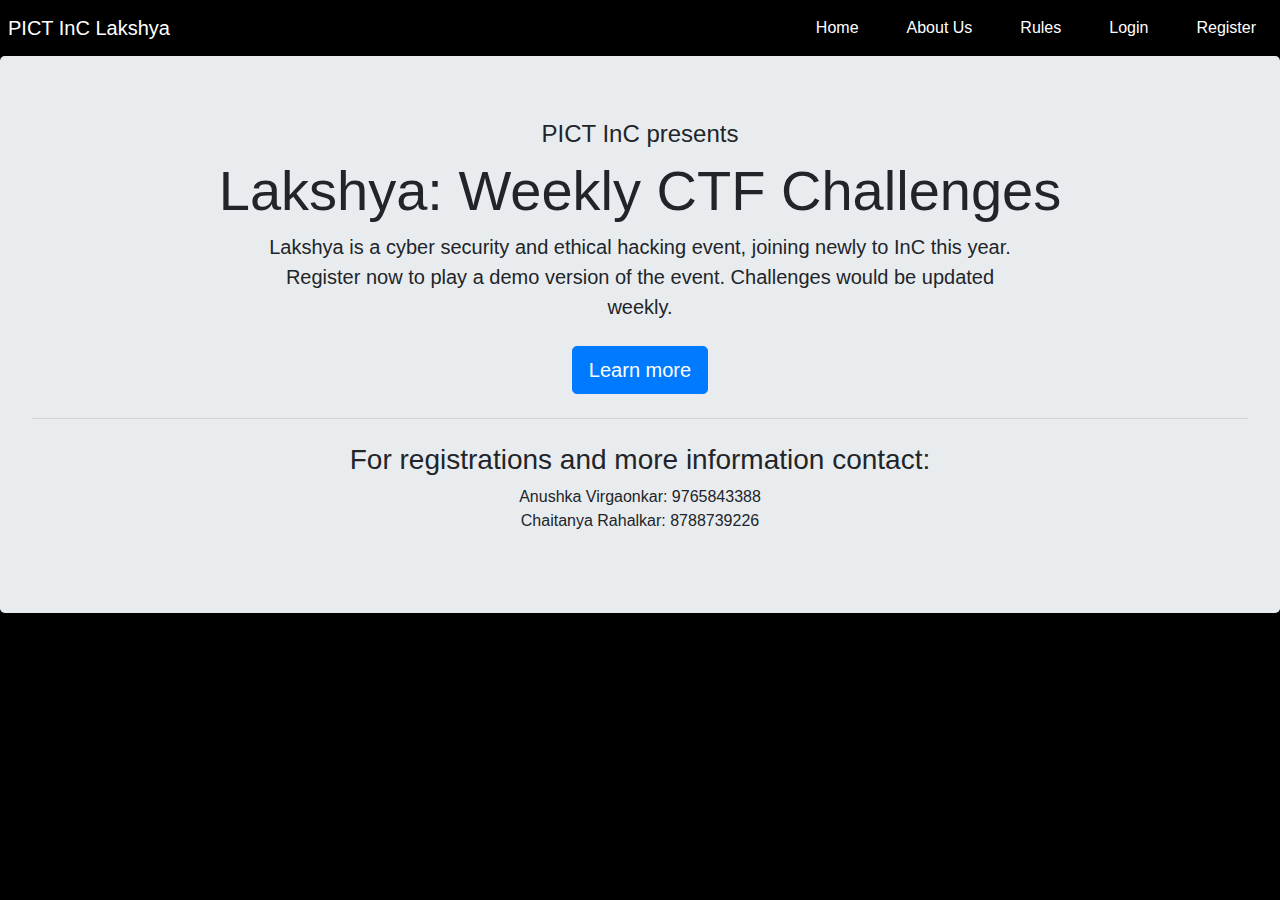
==== index.html @ dfd7f9cf "Add files via upload" ====
<!DOCTYPE html>
<html>
<head>
<meta charset="utf-8">
<meta name="viewport" content="width=device-width, initial-scale=1, shrink-to-fit=no">
<link rel="stylesheet" href="wc1.css">
<link rel="stylesheet" href="https://stackpath.bootstrapcdn.com/bootstrap/4.3.1/css/bootstrap.min.css" integrity="sha384-ggOyR0iXCbMQv3Xipma34MD+dH/1fQ784/j6cY/iJTQUOhcWr7x9JvoRxT2MZw1T" crossorigin="anonymous">
<script src="https://code.jquery.com/jquery-3.3.1.slim.min.js" integrity="sha384-q8i/X+965DzO0rT7abK41JStQIAqVgRVzpbzo5smXKp4YfRvH+8abtTE1Pi6jizo" crossorigin="anonymous"></script>
<script src="https://cdnjs.cloudflare.com/ajax/libs/popper.js/1.14.7/umd/popper.min.js" integrity="sha384-UO2eT0CpHqdSJQ6hJty5KVphtPhzWj9WO1clHTMGa3JDZwrnQq4sF86dIHNDz0W1" crossorigin="anonymous"></script>
<script src="https://stackpath.bootstrapcdn.com/bootstrap/4.3.1/js/bootstrap.min.js" integrity="sha384-JjSmVgyd0p3pXB1rRibZUAYoIIy6OrQ6VrjIEaFf/nJGzIxFDsf4x0xIM+B07jRM" crossorigin="anonymous"></script>
<title>Weekly CTF</title>
</head>
<body style="background-color:black;">
<nav style="background-color:rgb(0,0,0);">
<div class="d-flex bd-highlight">
  <div class="p-2 flex-grow-1 bd-highlight"><a class="navbar-brand" href="#" style="color:white;">PICT InC Lakshya</a></div>
  <div class="p-2 bd-highlight"><a class="nav-link" href="index.html"  style="color:white;">Home</a></div>
  <div class="p-2 bd-highlight"><a class="nav-link" href="aboutus.html"  style="color:white;">About Us</a></div>
  <div class="p-2 bd-highlight"><a class="nav-link" href="rules.html"  style="color:white;">Rules</a></div>
  <div class="p-2 bd-highlight"><a class="nav-link" href="wc1.html"  style="color:white;">Login</a></div>
  <div class="p-2 bd-highlight"><a class="nav-link" href="wc2.html"  style="color:white;">Register</a></div>
  
</div>
</nav>
<div class="jumbotron" style="text-align: center;" >
  <h4 >PICT InC presents</h4>
  <h1 class="display-4" >Lakshya: Weekly CTF Challenges</h1>
  <p class="lead" style="width: 750px; margin:auto;" >Lakshya is a cyber security and ethical hacking event, joining newly to InC this year. Register now to play a demo version of the event. Challenges would be updated weekly.</p><br>
<a class="btn btn-primary btn-lg" href="aboutus.html" role="button">Learn more</a>
 <hr class="my-4">
	<h3> For registrations and more information contact:</h3>
	<p>Anushka Virgaonkar: 9765843388<br>Chaitanya Rahalkar: 8788739226</p>
</div>
</body>
</html>
---- wc1.css ----
#main {
	padding: 17px 0;
	margin:auto;
	width: 25%;
}

#main1 {
	padding: 90px 0;
	margin:auto;
	width: 25%;
}
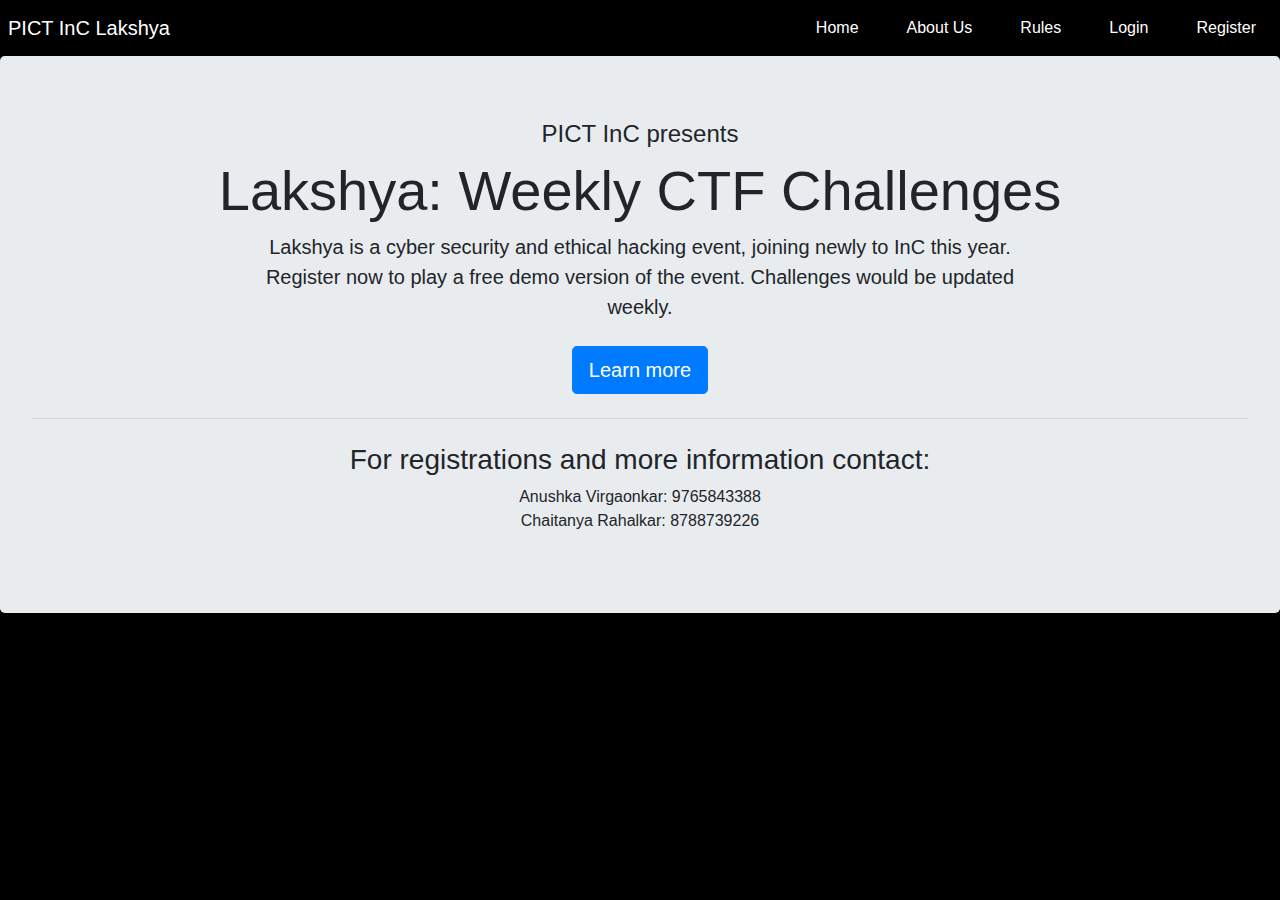
==== commit 52684f56: "Add files via upload" ====
--- a/index.html
+++ b/index.html
@@ -25,7 +25,7 @@
 <div class="jumbotron" style="text-align: center;" >
   <h4 >PICT InC presents</h4>
   <h1 class="display-4" >Lakshya: Weekly CTF Challenges</h1>
-  <p class="lead" style="width: 750px; margin:auto;" >Lakshya is a cyber security and ethical hacking event, joining newly to InC this year. Register now to play a demo version of the event. Challenges would be updated weekly.</p><br>
+  <p class="lead" style="width: 770px; margin:auto;" >Lakshya is a cyber security and ethical hacking event, joining newly to InC this year. Register now to play a free demo version of the event. Challenges would be updated weekly.</p><br>
 <a class="btn btn-primary btn-lg" href="aboutus.html" role="button">Learn more</a>
  <hr class="my-4">
 	<h3> For registrations and more information contact:</h3>
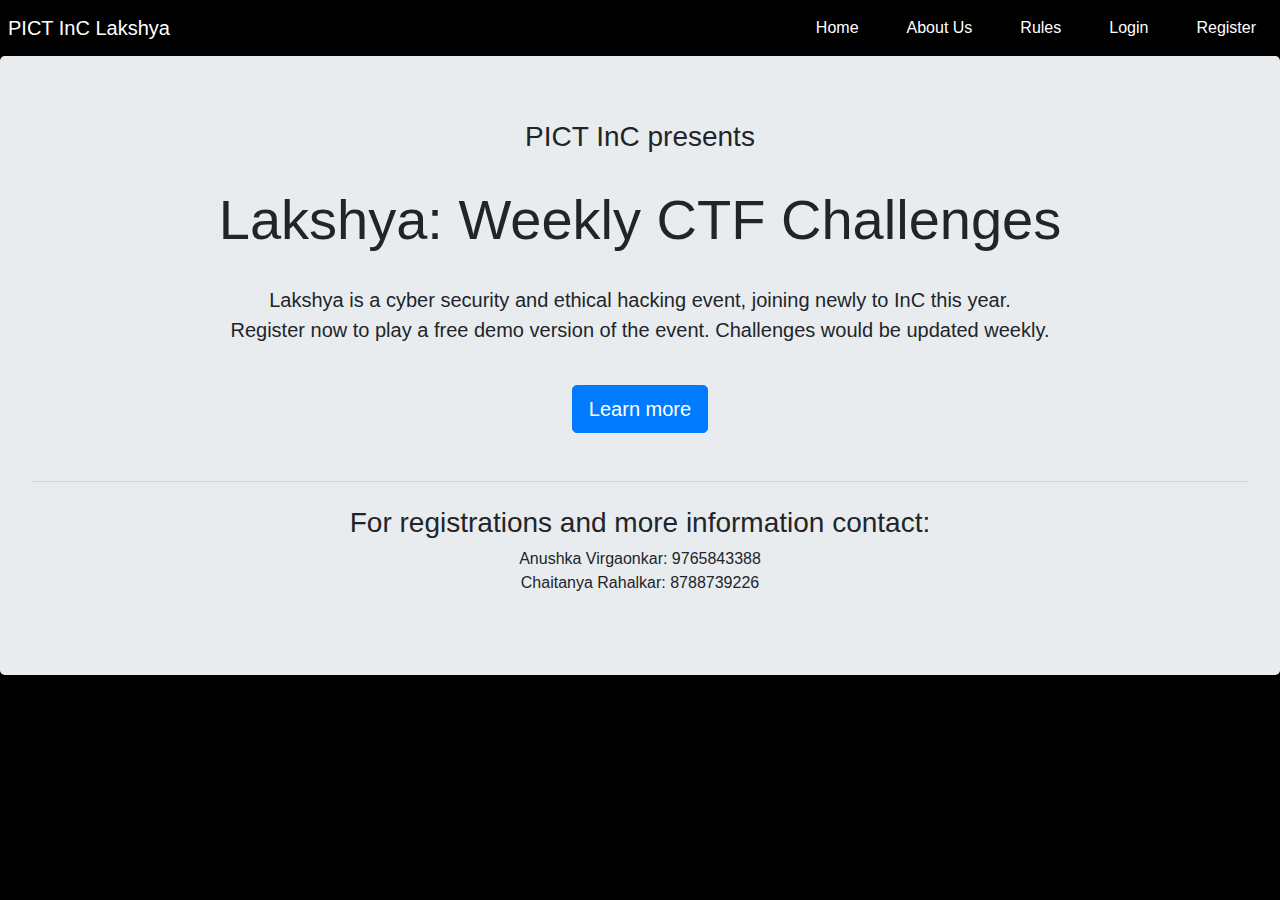
==== commit b3ba6c0e: "Update index.html" ====
--- a/index.html
+++ b/index.html
@@ -1,8 +1,11 @@
 <!DOCTYPE html>
 <html>
 <head>
+	<meta name="viewport" content="width=device-width,initial-scale=1,maximum-scale=1,user-scalable=no">
+<meta http-equiv="X-UA-Compatible" content="IE=edge,chrome=1">
+<meta name="HandheldFriendly" content="true">
 <meta charset="utf-8">
-<meta name="viewport" content="width=device-width, initial-scale=1, shrink-to-fit=no">
+<meta name="viewport" content="width=device-width, initial-scale=1.0">
 <link rel="stylesheet" href="wc1.css">
 <link rel="stylesheet" href="https://stackpath.bootstrapcdn.com/bootstrap/4.3.1/css/bootstrap.min.css" integrity="sha384-ggOyR0iXCbMQv3Xipma34MD+dH/1fQ784/j6cY/iJTQUOhcWr7x9JvoRxT2MZw1T" crossorigin="anonymous">
 <script src="https://code.jquery.com/jquery-3.3.1.slim.min.js" integrity="sha384-q8i/X+965DzO0rT7abK41JStQIAqVgRVzpbzo5smXKp4YfRvH+8abtTE1Pi6jizo" crossorigin="anonymous"></script>
@@ -11,10 +14,10 @@
 <title>Weekly CTF</title>
 </head>
 <body style="background-color:black;">
-<nav style="background-color:rgb(0,0,0);">
-<div class="d-flex bd-highlight">
+<nav style="background-color:rgb(0,0,0);" >
+<div class="d-flex bd-highlight" id="this" >
   <div class="p-2 flex-grow-1 bd-highlight"><a class="navbar-brand" href="#" style="color:white;">PICT InC Lakshya</a></div>
-  <div class="p-2 bd-highlight"><a class="nav-link" href="index.html"  style="color:white;">Home</a></div>
+  <div class="p-2 bd-highlight"><a class="nav-link" href="index.html" style="color:white;">Home</a></div>
   <div class="p-2 bd-highlight"><a class="nav-link" href="aboutus.html"  style="color:white;">About Us</a></div>
   <div class="p-2 bd-highlight"><a class="nav-link" href="rules.html"  style="color:white;">Rules</a></div>
   <div class="p-2 bd-highlight"><a class="nav-link" href="wc1.html"  style="color:white;">Login</a></div>
@@ -23,13 +26,13 @@
 </div>
 </nav>
 <div class="jumbotron" style="text-align: center;" >
-  <h4 >PICT InC presents</h4>
-  <h1 class="display-4" >Lakshya: Weekly CTF Challenges</h1>
-  <p class="lead" style="width: 770px; margin:auto;" >Lakshya is a cyber security and ethical hacking event, joining newly to InC this year. Register now to play a free demo version of the event. Challenges would be updated weekly.</p><br>
-<a class="btn btn-primary btn-lg" href="aboutus.html" role="button">Learn more</a>
+  <h3 >PICT InC presents</h3><br>
+  <h1 class="display-4" >Lakshya: Weekly CTF Challenges</h1><br>
+  <p class="lead"  >Lakshya is a cyber security and ethical hacking event, joining newly to InC this year.<br> Register now to play a free demo version of the event. Challenges would be updated weekly.</p><br>
+<a class="btn btn-primary btn-lg" href="aboutus.html" role="button">Learn more</a><br><br>
  <hr class="my-4">
 	<h3> For registrations and more information contact:</h3>
 	<p>Anushka Virgaonkar: 9765843388<br>Chaitanya Rahalkar: 8788739226</p>
 </div>
 </body>
-</html>+</html>
--- a/wc1.css
+++ b/wc1.css
@@ -1,11 +1,31 @@
-#main {
-	padding: 17px 0;
-	margin:auto;
-	width: 25%;
+@media only screen and (max-width: 500px) {
+.nav{
+	width: 100%;
+}
+.navbar-brand{
+	width: 120px;
+}
+.nav-link{
+	font-size: 18px;
+	width:50px;
+}
+#this{
+	width: 520px;
+}
+body
+{
+	width: 560px;
+	height: 990px;
 }
 
-#main1 {
-	padding: 90px 0;
-	margin:auto;
-	width: 25%;
-}+p.lead{
+	font-size: 30px;
+}
+p{
+	font-size: 20px;
+}
+.jumbotron{
+    width: 100%;
+    height: 86%;
+  }
+}
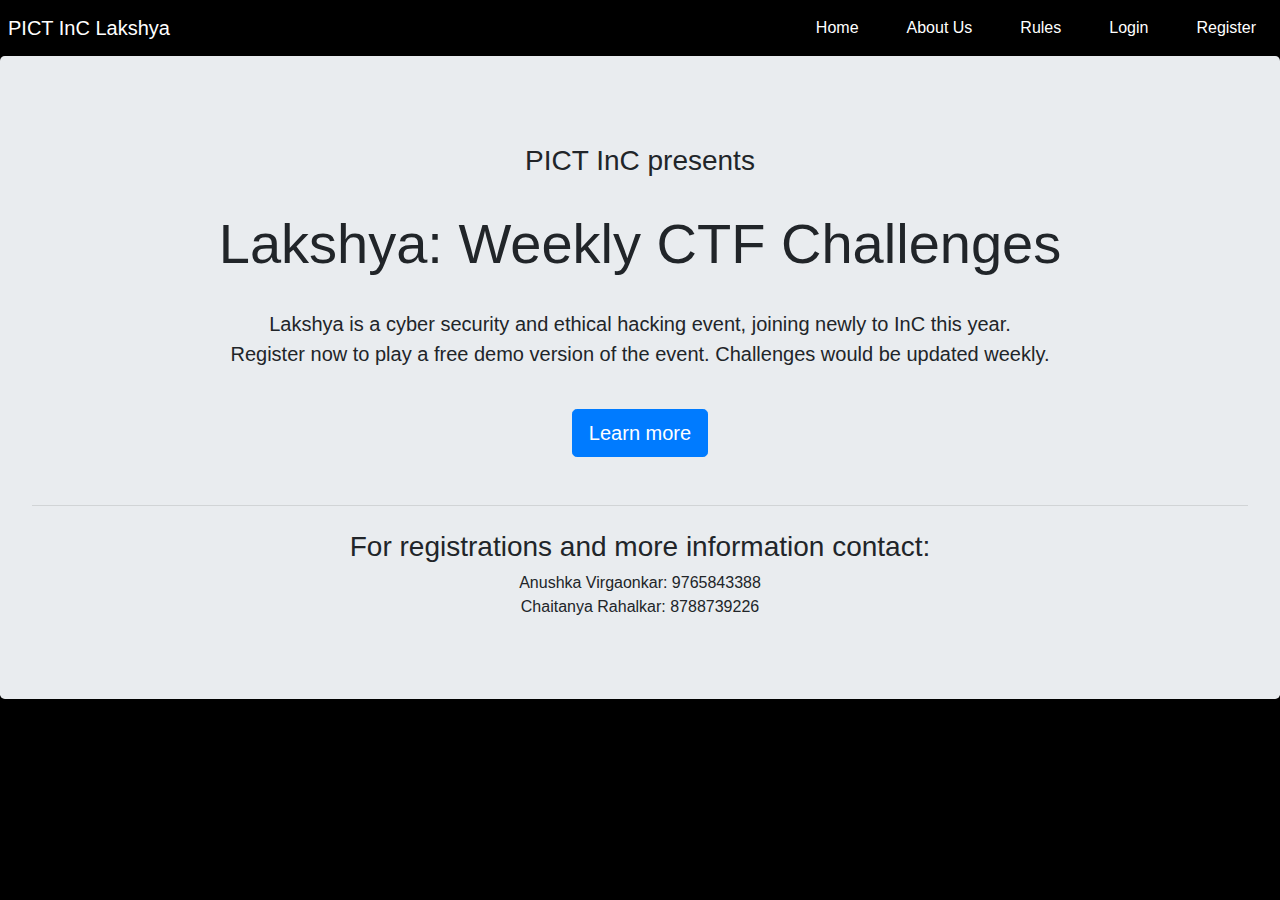
==== commit 5b41af3d: "Add files via upload" ====
--- a/index.html
+++ b/index.html
@@ -26,7 +26,7 @@
 </div>
 </nav>
 <div class="jumbotron" style="text-align: center;" >
-  <h3 >PICT InC presents</h3><br>
+  <br><h3 >PICT InC presents</h3><br>
   <h1 class="display-4" >Lakshya: Weekly CTF Challenges</h1><br>
   <p class="lead"  >Lakshya is a cyber security and ethical hacking event, joining newly to InC this year.<br> Register now to play a free demo version of the event. Challenges would be updated weekly.</p><br>
 <a class="btn btn-primary btn-lg" href="aboutus.html" role="button">Learn more</a><br><br>
@@ -35,4 +35,4 @@
 	<p>Anushka Virgaonkar: 9765843388<br>Chaitanya Rahalkar: 8788739226</p>
 </div>
 </body>
-</html>
+</html>